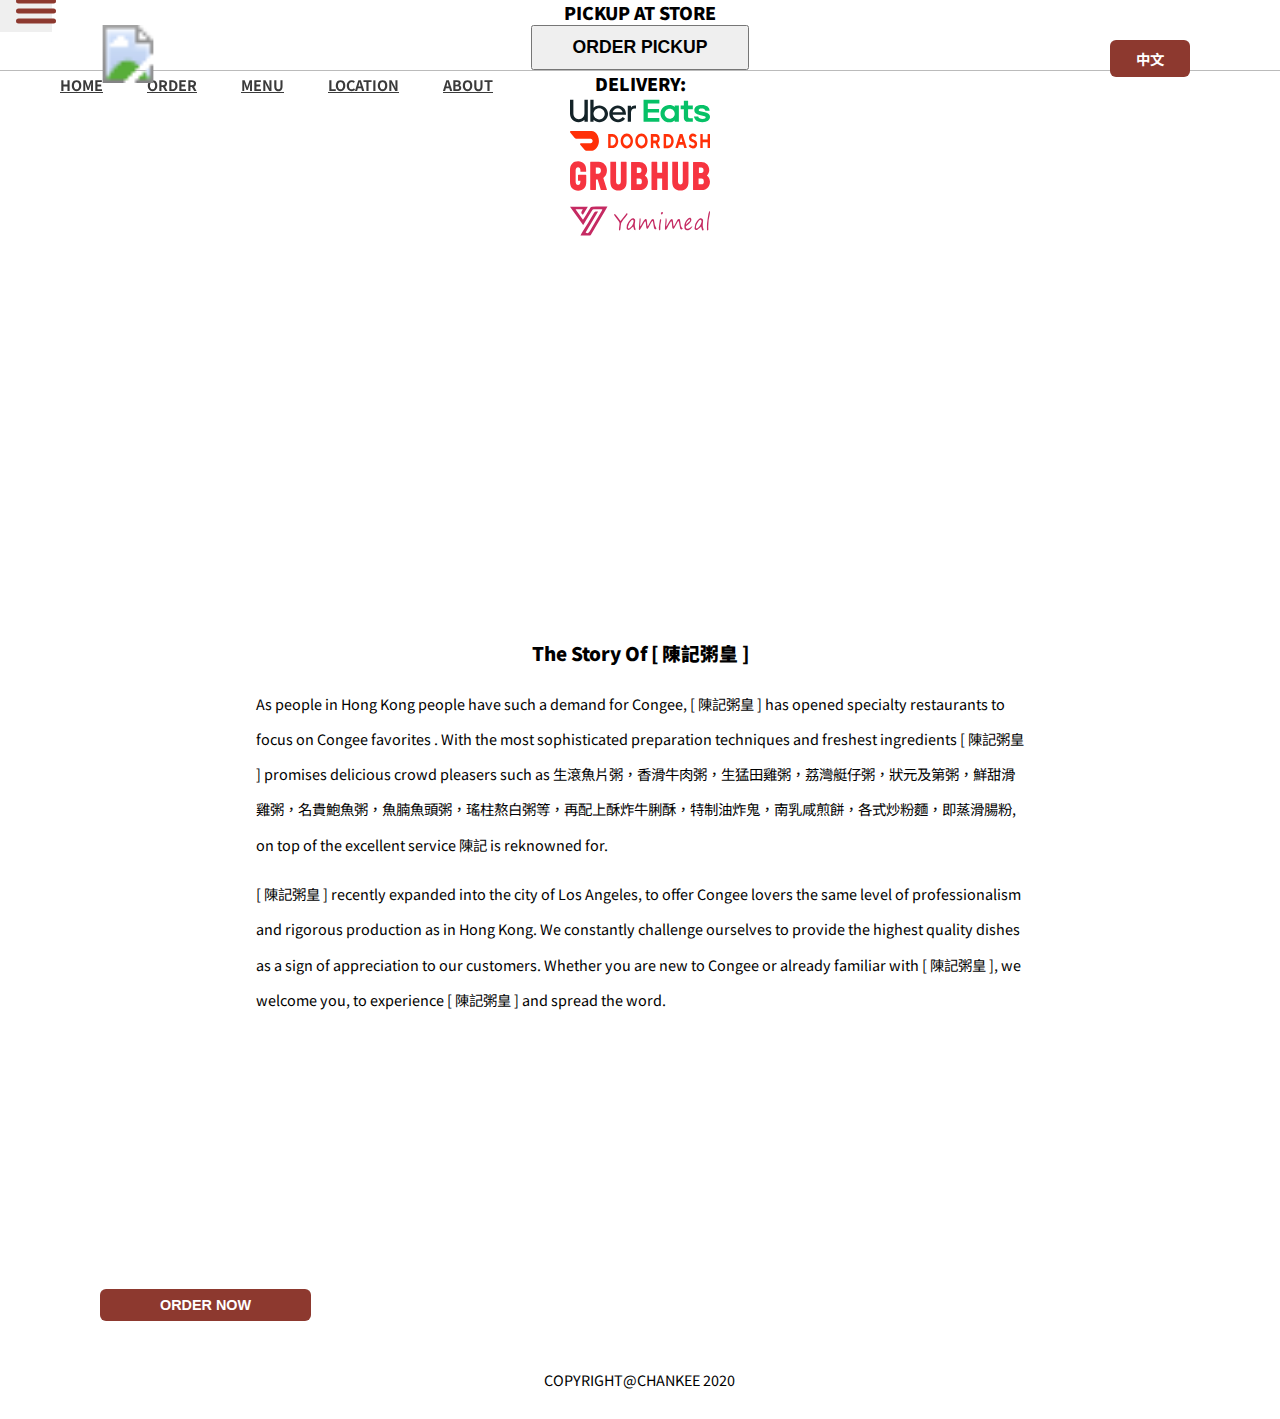
==== about.html @ a4eba8fa "added home link" ====
<!DOCTYPE html>
<html lang="en">

<head>
    <meta charset="UTF-8" />
    <meta name="viewport" content="width=device-width, initial-scale=1.0" />
    <title>Chan Kee</title>

    <link rel="stylesheet" href="https://stackpath.bootstrapcdn.com/bootstrap/4.5.0/css/bootstrap.min.css"
        integrity="sha384-9aIt2nRpC12Uk9gS9baDl411NQApFmC26EwAOH8WgZl5MYYxFfc+NcPb1dKGj7Sk" crossorigin="anonymous" />
    <link rel="stylesheet" href="https://use.fontawesome.com/releases/v5.13.0/css/all.css"
        integrity="sha384-Bfad6CLCknfcloXFOyFnlgtENryhrpZCe29RTifKEixXQZ38WheV+i/6YWSzkz3V" crossorigin="anonymous" />
    <link
        href="https://fonts.googleapis.com/css2?family=Hind+Madurai:wght@400;600;700&family=Noto+Sans+TC:wght@400;700;900&display=swap"
        rel="stylesheet" />
    <link rel="stylesheet" href="./css/index.css" />
</head>

<body>
    <div class="container">
        <!-- header -->
        <section class="header-container">
            <div class="header">
                <div class="background-image">
                    <nav
                        class="header-navbar navbar navbar-light navbar-expand-md justify-content-md-center justify-content-start">
                        <!-- Burger menu icon-->
                        <button class="navbar-toggler mt-5" type="button" data-toggle="collapse"
                            data-target="#navbarNav" aria-controls="navbarNav" aria-expanded="false"
                            aria-label="Toggle navigation">
                            <ul id="burger-menu" class="burger-menu">
                                <li class="burger-line burger-line-one"></li>
                                <li class="burger-line burger-line-two"></li>
                                <li class="burger-line burger-line-three"></li>
                            </ul>
                        </button>

                        <!-- Navbar links -->
                        <div class="collapse navbar-collapse justify-content-between align-items-center w-100"
                            id="navbarNav">
                            <ul class="navbar-nav mt-md-3 mt-5 mb-md-0 mb-5 mx-auto text-md-center text-left">
                                <li class="nav-item header-links">
                                    <a class="nav-link" href="index.html">home</a>
                                </li>
                                <li class="nav-item header-links">
                                    <a class="nav-link" href="#" data-toggle="modal"
                                        data-target="#exampleModal">order</a>
                                </li>
                                <li class="nav-item header-links">
                                    <a class="nav-link" href="menu.html">menu</a>
                                </li>
                                <li class="nav-item header-links">
                                    <a class="nav-link" href="location.html">location</a>
                                </li>
                                <li class="nav-item header-links">
                                    <a class="nav-link" href="#">about</a>
                                </li>
                            </ul>
                        </div>
                    </nav>

                    <!-- Chan Kee logo -->
                    <div class="header-logo">
                        <a href="index.html">
                            <svg width="56px" height="58px" href="#">
                                <image xlink:href="img/chan_kee_header_logo.svg" x="0" y="0" width="56px" height="58px">
                                </image>
                            </svg>
                        </a>
                    </div>

                    <!-- language button -->
                    <div class="lang-button">
                        <button>中文</button>
                    </div>
                </div>
            </div>
        </section>
        <!-- <-- header-container -->

        <!-- Modal -->
        <section class="body-section-container">
            <div class="modal fade modal-container" id="exampleModal" tabindex="-1" role="dialog"
                aria-labelledby="exampleModalLabel" aria-hidden="true">
                <div class="modal-dialog modal-dialog-centered" role="document">
                    <div class="modal-content">
                        <div class="modal-body modal-body-container">
                            <div class="container-fluid">
                                <div class="row">
                                    <p class="col mt-4 mb-3 font-style">PICKUP AT STORE</p>
                                </div>
                                <div class="row pb-5 border-line">
                                    <a href="https://the.ordering.app/" target="_blank">
                                        <button class="btn btn-danger btn-lg font-style">
                                            ORDER PICKUP
                                        </button>
                                    </a>
                                </div>
                                <div class="row mt-5">
                                    <p class="col font-style">DELIVERY:</p>
                                </div>
                                <div class="row">
                                    <div class="col-xs-12 col-md-6">
                                        <div class="col mt-5 mt-md-3">
                                            <a href="https://www.ubereats.com/" target="_blank">
                                                <svg width="140px" height="30px">
                                                    <image xlink:href="img/UBE_001_Logo.svg" x="0" y="0" width="140px"
                                                        height="30px"></image>
                                                </svg>
                                            </a>
                                        </div>
                                        <div class="col mt-5 mt-md-5">
                                            <a href="https://www.doordash.com/" target="_blank">
                                                <svg width="140px" height="20px">
                                                    <image xlink:href="img/DoorDash_Logo.svg" x="0" y="0" width="140px"
                                                        height="20px"></image>
                                                </svg>
                                            </a>
                                        </div>
                                    </div>
                                    <div class="col-xs-12 col-md-6">
                                        <div class="col mt-5 mt-md-3">
                                            <a href="https://www.grubhub.com/" target="_blank">
                                                <svg width="140px" height="40px">
                                                    <image xlink:href="img/grubhub-logo.svg" x="0" y="0" width="140px"
                                                        height="40px"></image>
                                                </svg>
                                            </a>
                                        </div>
                                        <div class="col mt-5 mt-md-4 mb-2">
                                            <a href="https://www.yamimeal.com/" target="_blank">
                                                <svg width="140px" height="40px">
                                                    <image xlink:href="img/yamimeal.svg" x="0" y="0" width="140px"
                                                        height="40px"></image>
                                                </svg>
                                            </a>
                                        </div>
                                    </div>
                                </div>
                            </div>
                        </div>
                    </div>
                </div>
            </div>
        </section>
        

        <!-- menu section -->
        <div class="about-container">
            <div class="about-contents">
                <div>
                    <h3>The Story Of [ 陳記粥皇 ]</h3>
                </div>
                <p>As people in Hong Kong people have such a demand for Congee, [ 陳記粥皇 ] has opened specialty restaurants to focus on Congee favorites . With the most sophisticated preparation techniques and freshest ingredients [ 陳記粥皇 ] promises delicious crowd pleasers such as 生滾魚片粥，香滑牛肉粥，生猛田雞粥，荔灣艇仔粥，狀元及第粥，鮮甜滑雞粥，名貴鮑魚粥，魚腩魚頭粥，瑤柱熬白粥等，再配上酥炸牛脷酥，特制油炸鬼，南乳咸煎餅，各式炒粉麵，即蒸滑腸粉, on top of the excellent service 陳記 is reknowned for.</p>
                <p>[ 陳記粥皇 ] recently expanded into the city of Los Angeles, to offer Congee lovers the same level of professionalism and rigorous production as in Hong Kong. We constantly challenge ourselves to provide the highest quality dishes as a sign of appreciation to our customers. Whether you are new to Congee or already familiar with [ 陳記粥皇 ], we welcome you, to experience [ 陳記粥皇 ] and spread the word.</p>
            </div>
        </div>


        <!-- Footer -->
        <div class="footer">
            <div class="footer-contents">
                <button data-toggle="modal" data-target="#exampleModal">
                    ORDER NOW
                </button>
            </div>
            <div class="footer-contents copyright">
                <p>COPYRIGHT@CHANKEE 2020</p>
            </div>
            <div class="footer-contents social-icons">
                <div>
                    <a href="#"><i class="fab fa-facebook-square"></i></a>
                    <a href="#"><i class="fab fa-instagram-square"></i></a>
                </div>
            </div>
        </div>

    </div>

    <script src="https://code.jquery.com/jquery-3.5.1.slim.min.js"
        integrity="sha384-DfXdz2htPH0lsSSs5nCTpuj/zy4C+OGpamoFVy38MVBnE+IbbVYUew+OrCXaRkfj"
        crossorigin="anonymous"></script>
    <script src="https://cdn.jsdelivr.net/npm/popper.js@1.16.0/dist/umd/popper.min.js"
        integrity="sha384-Q6E9RHvbIyZFJoft+2mJbHaEWldlvI9IOYy5n3zV9zzTtmI3UksdQRVvoxMfooAo"
        crossorigin="anonymous"></script>
    <script src="https://stackpath.bootstrapcdn.com/bootstrap/4.5.0/js/bootstrap.min.js"
        integrity="sha384-OgVRvuATP1z7JjHLkuOU7Xw704+h835Lr+6QL9UvYjZE3Ipu6Tp75j7Bh/kR0JKI"
        crossorigin="anonymous"></script>

    <script src="js/scripts.js"></script>
</body>

</html>
---- css/index.css ----
body {
  -webkit-box-sizing: border-box;
          box-sizing: border-box;
  margin: 0;
  padding: 0;
  background-image: url("../img/chinese-wallpa.png");
  background-repeat: repeat;
  font-family: 'Noto Sans TC', sans-serif;
}

body .container {
  height: 100vh;
  width: 100%;
  max-width: 1280px;
  margin: 0 auto;
  padding: 0;
}

body .container .header-container {
  position: fixed;
  width: 100%;
  z-index: 3;
}

body .container .header-container .header {
  position: relative;
  max-width: 1280px;
}

body .container .header-container .header .background-image {
  min-height: 110px;
  background: no-repeat url("../img/header-background.png");
  background-size: cover;
}

body .container .header-container .header .background-image .header-navbar {
  margin: 0;
  padding: 0;
}

body .container .header-container .header .background-image .header-navbar button {
  border: none;
  outline: none !important;
}

body .container .header-container .header .background-image .header-navbar .burger-menu:active {
  top: 3px;
}

body .container .header-container .header .background-image .header-navbar .burger-menu {
  height: 30px;
  width: 40px;
  position: relative;
  left: 10px;
  top: 0px;
  margin: 0;
  padding: 0;
  list-style: none;
  cursor: pointer;
  z-index: 4;
}

body .container .header-container .header .background-image .header-navbar .burger-menu .burger-line {
  position: absolute;
  height: 5px;
  width: 40px;
  background-color: #8D392F;
  -webkit-transition: ease-in-out 0.2s;
  transition: ease-in-out 0.2s;
  border-radius: 10px;
  -webkit-transform: translate(0, -50%);
          transform: translate(0, -50%);
}

body .container .header-container .header .background-image .header-navbar .burger-menu .burger-line-one {
  top: 0;
}

body .container .header-container .header .background-image .header-navbar .burger-menu .burger-line-two {
  top: 10px;
  opacity: 1;
}

body .container .header-container .header .background-image .header-navbar .burger-menu .burger-line-three {
  top: 20px;
}

body .container .header-container .header .background-image .header-navbar .burger-menu-open .burger-line-one {
  -webkit-animation: buger-top 0.3s  0.2s  forwards;
          animation: buger-top 0.3s  0.2s  forwards;
}

body .container .header-container .header .background-image .header-navbar .burger-menu-open .burger-line-two {
  opacity: 0;
}

body .container .header-container .header .background-image .header-navbar .burger-menu-open .burger-line-three {
  -webkit-animation: buger-bottom 0.3s  0.2s  forwards;
          animation: buger-bottom 0.3s  0.2s  forwards;
}

@-webkit-keyframes buger-top {
  0% {
    top: 0px;
  }
  50% {
    top: 10px;
    -webkit-transform: rotate(0deg);
            transform: rotate(0deg);
  }
  100% {
    top: 10px;
    -webkit-transform: rotate(45deg);
            transform: rotate(45deg);
  }
}

@keyframes buger-top {
  0% {
    top: 0px;
  }
  50% {
    top: 10px;
    -webkit-transform: rotate(0deg);
            transform: rotate(0deg);
  }
  100% {
    top: 10px;
    -webkit-transform: rotate(45deg);
            transform: rotate(45deg);
  }
}

@-webkit-keyframes buger-bottom {
  0% {
    top: 20px;
  }
  50% {
    top: 10px;
    -webkit-transform: rotate(0deg);
            transform: rotate(0deg);
  }
  100% {
    top: 10px;
    -webkit-transform: rotate(-45deg);
            transform: rotate(-45deg);
  }
}

@keyframes buger-bottom {
  0% {
    top: 20px;
  }
  50% {
    top: 10px;
    -webkit-transform: rotate(0deg);
            transform: rotate(0deg);
  }
  100% {
    top: 10px;
    -webkit-transform: rotate(-45deg);
            transform: rotate(-45deg);
  }
}

body .container .header-container .header .background-image .header-navbar .header-links {
  display: inline-block;
  margin: 20px 20px;
}

body .container .header-container .header .background-image .header-navbar .header-links a {
  padding: 10px 0 5px;
  font-size: 0.9rem;
  font-weight: bold;
  max-width: 90px;
  text-transform: uppercase;
  color: #3a3a3a;
  position: relative;
}

body .container .header-container .header .background-image .header-navbar .header-links a:hover {
  color: #8D392F;
}

body .container .header-container .header .background-image .header-navbar .header-links a:after {
  content: '';
  width: 0%;
  -webkit-transition: all 0.2s ease;
  transition: all 0.2s ease;
  left: 50%;
}

body .container .header-container .header .background-image .header-navbar .header-links a:before {
  content: '';
  width: 0%;
  -webkit-transition: all 0.2s ease;
  transition: all 0.2s ease;
  left: 50%;
}

body .container .header-container .header .background-image .header-navbar .header-links a:hover:after {
  left: 50%;
  content: '';
  position: absolute;
  bottom: 0px;
  background: #8D392F;
  height: 2px;
  width: 50%;
}

body .container .header-container .header .background-image .header-navbar .header-links a:hover:before {
  left: 0px;
  content: '';
  position: absolute;
  bottom: 0px;
  background: #8D392F;
  height: 2px;
  width: 50%;
}

body .container .header-container .header .background-image .header-logo {
  position: absolute;
  margin-left: 100px;
  top: 25px;
}

body .container .header-container .header .background-image .lang-button {
  position: absolute;
  top: 40px;
  right: 90px;
  cursor: pointer;
}

body .container .header-container .header .background-image .lang-button p {
  margin-top: 5px;
  font-weight: bold;
  color: #3a3a3a;
}

body .container .header-container .header .background-image .lang-button button {
  margin: 0;
  min-width: 80px;
  padding: 8px 0;
  text-decoration: none;
  outline: none;
  border-radius: 6px;
  border: none;
  background-color: #8D392F;
  color: #fff;
  font-size: 0.9rem;
  font-weight: bold;
  font-family: 'Noto Sans TC', sans-serif;
}

body .container .header-container .header .background-image .lang-button button:hover {
  background-color: #65261E;
}

@media screen and (max-width: 890px) {
  body .container .header-container .header .background-image .header-navbar .header-links {
    margin: 20px 15px;
  }
}

@media screen and (max-width: 767px) {
  body .container .header-container .header .background-image .header-navbar .header-links a {
    font-size: 1.2rem;
  }
  body .container .header-container .header .background-image .header-logo {
    margin: 0;
    left: 50%;
    -webkit-transform: translate(-50%, 0);
            transform: translate(-50%, 0);
  }
  body .container .header-container .header .background-image .lang-button {
    right: 15px;
  }
}

body .container .modal-content {
  background-color: rgba(255, 255, 255, 0.9);
  border-radius: 10px;
}

body .container .modal-content .modal-body-container {
  text-align: center;
  min-height: 400px;
}

body .container .modal-content .modal-body-container .container-fluid .border-line {
  border-bottom: 1px solid #bbb;
}

body .container .modal-content .modal-body-container .container-fluid div .font-style {
  text-transform: uppercase;
  font-weight: 900;
  font-size: 1.1rem;
}

body .container .modal-content .modal-body-container .container-fluid div p {
  margin: 0;
}

body .container .modal-content .modal-body-container .container-fluid div a {
  position: relative;
  margin: 0 auto;
}

body .container .modal-content .modal-body-container .container-fluid div a button {
  padding: 10px 40px;
}

body .container .body-section-container {
  position: relative;
}

body .container .body-section-container .body-main-container {
  position: relative;
  height: 100vh;
  max-width: 1280px;
}

body .container .body-section-container .body-main-container .body-main {
  position: fixed;
  background: no-repeat url("../img/home-body-background.png") fixed;
  background-size: cover;
  height: 100vh;
  width: 100%;
  max-width: 1280px;
  margin: 0 auto;
  z-index: 0;
}

body .container .body-section-container .body-main-container .body-main .red-screen {
  position: absolute;
  height: 100%;
  width: 100%;
  background-color: rgba(120, 13, 13, 0.75);
}

body .container .body-section-container .body-main-container .body-main .body-slogan-container {
  position: relative;
  width: 100%;
  max-width: 1280px;
  margin: 200px 0 10px;
  display: -webkit-box;
  display: -ms-flexbox;
  display: flex;
  -webkit-box-align: center;
      -ms-flex-align: center;
          align-items: center;
  text-align: center;
}

body .container .body-section-container .body-main-container .body-main .body-slogan-container div {
  padding: 0;
}

body .container .body-section-container .body-main-container .body-main .body-slogan-container .slogon image {
  display: block;
}

body .container .body-section-container .body-main-container .body-main .body-slogan-container .slogon-background {
  position: absolute;
  display: none;
}

@media screen and (max-width: 580px) {
  body .container .body-section-container .body-main-container .body-main .body-slogan-container .slogon image {
    display: none;
  }
  body .container .body-section-container .body-main-container .body-main .body-slogan-container .slogon-background {
    display: block;
  }
  body .container .body-section-container .body-main-container .body-main .body-slogan-container .slogon-background-left {
    left: 12px;
  }
  body .container .body-section-container .body-main-container .body-main .body-slogan-container .slogon-background-right {
    right: 12px;
  }
}

body .container .body-section-container .body-main-container .body-main .order-button {
  width: 100%;
  margin: 0;
  display: -webkit-box;
  display: -ms-flexbox;
  display: flex;
  -webkit-box-pack: center;
      -ms-flex-pack: center;
          justify-content: center;
}

body .container .body-section-container .body-main-container .body-main .order-button button {
  position: relative;
  display: block;
  min-width: 200px;
  height: 60px;
  font-size: 1.5em;
  font-weight: bold;
  text-transform: uppercase;
  text-align: center;
  color: #333;
  border: none;
  border-radius: 10px;
  background-color: #ffc609;
  cursor: pointer;
  -webkit-box-shadow: 0 0 0 0 rgba(255, 198, 9, 0.5);
          box-shadow: 0 0 0 0 rgba(255, 198, 9, 0.5);
  -webkit-animation: pulse 1.5s infinite;
          animation: pulse 1.5s infinite;
}

body .container .body-section-container .body-main-container .body-main .order-button button:focus {
  outline: none;
}

body .container .body-section-container .body-main-container .body-main .order-button button:hover {
  -webkit-animation: none;
          animation: none;
}

@-webkit-keyframes pulse {
  0% {
    -webkit-transform: scale(0.95);
            transform: scale(0.95);
  }
  70% {
    -webkit-transform: scale(1);
            transform: scale(1);
    -webkit-box-shadow: 0 0 0 25px rgba(255, 198, 9, 0);
            box-shadow: 0 0 0 25px rgba(255, 198, 9, 0);
  }
  100% {
    -webkit-transform: scale(0.95);
            transform: scale(0.95);
    -webkit-box-shadow: 0 0 0 0 rgba(255, 198, 9, 0);
            box-shadow: 0 0 0 0 rgba(255, 198, 9, 0);
  }
}

@keyframes pulse {
  0% {
    -webkit-transform: scale(0.95);
            transform: scale(0.95);
  }
  70% {
    -webkit-transform: scale(1);
            transform: scale(1);
    -webkit-box-shadow: 0 0 0 25px rgba(255, 198, 9, 0);
            box-shadow: 0 0 0 25px rgba(255, 198, 9, 0);
  }
  100% {
    -webkit-transform: scale(0.95);
            transform: scale(0.95);
    -webkit-box-shadow: 0 0 0 0 rgba(255, 198, 9, 0);
            box-shadow: 0 0 0 0 rgba(255, 198, 9, 0);
  }
}

body .container .body-section-container .body-main-container .body-main .body-congee-container {
  position: absolute;
  bottom: 0;
  height: 100%;
  width: 100%;
  pointer-events: none;
}

body .container .body-section-container .body-main-container .body-main .body-congee-container .body-congee {
  position: relative;
  background: no-repeat url("../img/congee.png") center bottom;
  background-size: auto;
  height: 100%;
  width: 100%;
}

body .container .body-section-container .intro-section-container:nth-child(odd) {
  -ms-grid-rows: 1fr;
      grid-template-rows: 1fr;
  -ms-grid-columns: 3fr 2fr;
      grid-template-columns: 3fr 2fr;
}

body .container .body-section-container .intro-section-container:nth-child(odd) .intro-text {
  margin: 0;
  padding: 0;
  background: no-repeat url("../img/home-body-background.png");
  background-size: cover;
  -webkit-box-ordinal-group: 2;
      -ms-flex-order: 1;
          order: 1;
}

body .container .body-section-container .intro-section-container:nth-child(odd) .section-image-container {
  -webkit-box-ordinal-group: 3;
      -ms-flex-order: 2;
          order: 2;
}

body .container .body-section-container .intro-section-container:nth-child(even) {
  -ms-grid-rows: 1fr;
      grid-template-rows: 1fr;
  -ms-grid-columns: 2fr 3fr;
      grid-template-columns: 2fr 3fr;
}

body .container .body-section-container .intro-section-container:nth-child(even) .intro-text {
  margin: 0;
  padding: 0;
  background-color: #8A372C;
  -webkit-box-ordinal-group: 3;
      -ms-flex-order: 2;
          order: 2;
}

body .container .body-section-container .intro-section-container:nth-child(even) .intro-text .text {
  color: #fff;
}

body .container .body-section-container .intro-section-container:nth-child(even) .section-image-container {
  -webkit-box-ordinal-group: 2;
      -ms-flex-order: 1;
          order: 1;
}

@media screen and (max-width: 992px) {
  body .container .body-section-container .intro-section-container:nth-child(odd) {
    -ms-grid-columns: 1fr;
        grid-template-columns: 1fr;
    -ms-grid-rows: 3fr 1fr;
        grid-template-rows: 3fr 1fr;
  }
  body .container .body-section-container .intro-section-container:nth-child(odd) .intro-text {
    -webkit-box-ordinal-group: 2;
        -ms-flex-order: 1;
            order: 1;
  }
  body .container .body-section-container .intro-section-container:nth-child(odd) .section-image-container {
    height: 350px;
    -webkit-box-ordinal-group: 3;
        -ms-flex-order: 2;
            order: 2;
  }
  body .container .body-section-container .intro-section-container:nth-child(even) {
    -ms-grid-columns: 1fr;
        grid-template-columns: 1fr;
    -ms-grid-rows: 3fr 1fr;
        grid-template-rows: 3fr 1fr;
  }
  body .container .body-section-container .intro-section-container:nth-child(even) .intro-text {
    -webkit-box-ordinal-group: 2;
        -ms-flex-order: 1;
            order: 1;
  }
  body .container .body-section-container .intro-section-container:nth-child(even) .section-image-container {
    height: 350px;
    -webkit-box-ordinal-group: 3;
        -ms-flex-order: 2;
            order: 2;
  }
}

body .container .body-section-container .intro-section-container {
  margin: 0;
  padding: 0;
  background-color: #fff;
  display: -ms-grid;
  display: grid;
  z-index: 2;
}

body .container .body-section-container .intro-section-container .intro-text {
  margin: 0;
  padding: 0;
  height: 100%;
  min-height: 950px;
  width: 100%;
  display: -webkit-box;
  display: -ms-flexbox;
  display: flex;
  -webkit-box-orient: vertical;
  -webkit-box-direction: normal;
      -ms-flex-direction: column;
          flex-direction: column;
  -webkit-box-pack: center;
      -ms-flex-pack: center;
          justify-content: center;
  z-index: 2;
}

body .container .body-section-container .intro-section-container .intro-text .intro {
  position: relative;
  margin: 0 auto;
  width: 70%;
}

body .container .body-section-container .intro-section-container .intro-text .intro h3 {
  font-family: 'Noto Sans TC', sans-serif;
  font-weight: 700;
}

body .container .body-section-container .intro-section-container .intro-text .intro .text {
  font-family: 'Noto Sans TC', sans-serif;
  font-weight: 400;
  line-height: 2.2rem;
  margin: 20px 0 40px;
}

body .container .body-section-container .intro-section-container .intro-text .intro .text span {
  font-weight: bold;
}

@media screen and (max-width: 450px) {
  body .container .body-section-container .intro-section-container .intro-text .intro .text {
    font-size: 0.9rem;
    line-height: 2rem;
  }
}

@media screen and (max-width: 992px) {
  body .container .body-section-container .intro-section-container .intro-text .intro-text {
    min-height: 700px;
  }
}

body .container .body-section-container .intro-section-container .section-image-container {
  margin: 0;
  padding: 0;
  height: 100%;
  width: 100%;
  z-index: 2;
}

body .container .body-section-container .intro-section-container .section-image-container div {
  height: 100%;
  min-height: 950px;
}

body .container .body-section-container .intro-section-container .section-image-container .second-section-image {
  background: no-repeat url("../img/home_2.jpg") 100% 100% fixed;
  background-size: fill;
}

body .container .body-section-container .intro-section-container .section-image-container .third-section-image {
  background: no-repeat url("../img/home_5.jpg") 0% 100% fixed;
  background-size: fill;
}

body .container .body-section-container .intro-section-container .section-image-container .fourth-section-image {
  background: no-repeat url("../img/home_4.jpg") 100% 100% fixed;
  background-size: fill;
}

body .container .body-section-container .intro-section-container .section-image-container .fifth-section-image {
  background: no-repeat url("../img/home_6.jpg") 0% 100% fixed;
  background-size: fill;
}

@media screen and (max-width: 992px) {
  body .container .body-section-container .intro-section-container .section-image-container div {
    min-height: 450px;
  }
  body .container .body-section-container .intro-section-container .section-image-container .second-section-image {
    background: no-repeat url("../img/home_2.jpg") center 20%;
    background-size: cover;
  }
  body .container .body-section-container .intro-section-container .section-image-container .third-section-image {
    background: no-repeat url("../img/home_5.jpg") center 20%;
    background-size: cover;
  }
  body .container .body-section-container .intro-section-container .section-image-container .fourth-section-image {
    background: no-repeat url("../img/home_4.jpg") center 20%;
    background-size: cover;
  }
  body .container .body-section-container .intro-section-container .section-image-container .fifth-section-image {
    min-height: 350px;
    background: no-repeat url("../img/home_6.jpg") center;
    background-size: cover;
  }
}

body .container .menu-container {
  margin: 0;
  padding: 0;
  background-color: #fff;
  display: -ms-grid;
  display: grid;
  -ms-grid-columns: 1fr 1fr;
      grid-template-columns: 1fr 1fr;
  -ms-grid-rows: 1fr;
      grid-template-rows: 1fr;
  z-index: 1;
}

body .container .menu-container .menu-text {
  margin: 0;
  padding: 0;
  height: 100%;
  height: 950px;
  width: 100%;
  display: -webkit-box;
  display: -ms-flexbox;
  display: flex;
  -webkit-box-orient: vertical;
  -webkit-box-direction: normal;
      -ms-flex-direction: column;
          flex-direction: column;
  -webkit-box-pack: center;
      -ms-flex-pack: center;
          justify-content: center;
  -webkit-box-align: center;
      -ms-flex-align: center;
          align-items: center;
}

body .container .menu-container .menu-text .top-spacer {
  top: 50px;
}

body .container .menu-container .menu-text .menu {
  position: relative;
  width: 70%;
  line-height: 2rem;
}

body .container .menu-container .menu-text .menu li {
  padding: 3px 0;
}

body .container .menu-container .menu-text .dinner-Combo-menu li {
  padding: 0;
}

@media screen and (max-width: 1200px) {
  body .container .menu-container .menu-text .menu {
    font-size: 0.9rem;
    line-height: 1.8rem;
  }
}

body .container .menu-container .menu-image-container {
  margin: 0;
  padding: 0;
  max-width: 640px;
}

body .container .menu-container .menu-image-container div {
  height: 100%;
  width: 100%;
}

body .container .menu-container .menu-image-container .first-menu-image {
  position: relative;
  right: 0;
  background: no-repeat url("../img/menu_2_sq.jpg") 100% 100% fixed;
  background-size: con;
}

body .container .menu-container .menu-image-container .second-menu-image {
  background: no-repeat url("../img/menu_1_sq.jpg") 0% 100% fixed;
  background-size: fill;
}

body .container .menu-container .menu-image-container .third-menu-image {
  background: no-repeat url("../img/menu_3_sq.jpg") 100% 100% fixed;
  background-size: fill;
}

body .container .menu-container .menu-image-container .fourth-menu-image {
  background: no-repeat url("../img/menu_5_sq.jpg") 0% 100% fixed;
  background-size: fill;
}

body .container .menu-container .menu-image-container .fifth-menu-image {
  background: no-repeat url("../img/menu_4_sq.jpg") 100% 100% fixed;
  background-size: fill;
}

body .container .menu-container .menu-text-one {
  -webkit-box-ordinal-group: 2;
      -ms-flex-order: 1;
          order: 1;
}

body .container .menu-container .menu-image-one {
  -webkit-box-ordinal-group: 3;
      -ms-flex-order: 2;
          order: 2;
}

@media screen and (max-width: 992px) {
  body .container .first-menu-container {
    padding-top: 100px;
  }
  body .container .menu-container {
    text-align: center;
    -ms-grid-columns: 1fr;
        grid-template-columns: 1fr;
    -ms-grid-rows: 1fr 3fr;
        grid-template-rows: 1fr 3fr;
  }
  body .container .menu-container .menu-text {
    height: 650px;
  }
  body .container .menu-container .menu-text .menu {
    width: 90%;
  }
  body .container .menu-container .menu-text .menu ul {
    margin: 0;
    padding: 0;
  }
  body .container .menu-container .menu-text .menu ul li {
    list-style: none;
  }
  body .container .menu-container .long-list-spacer {
    height: 950px;
  }
  body .container .menu-container .menu-image-container {
    max-height: 400px;
    min-width: 100%;
  }
  body .container .menu-container .menu-image-container .first-menu-image {
    background: no-repeat url("../img/menu_2_sq.jpg") 100% 20%;
    background-size: cover;
  }
  body .container .menu-container .menu-image-container .second-menu-image {
    background: no-repeat url("../img/menu_1_sq.jpg") 100% 20%;
    background-size: cover;
  }
  body .container .menu-container .menu-image-container .third-menu-image {
    background: no-repeat url("../img/menu_3_sq.jpg") 100% 20%;
    background-size: cover;
  }
  body .container .menu-container .menu-image-container .fourth-menu-image {
    background: no-repeat url("../img/menu_5_sq.jpg") 100% 20%;
    background-size: cover;
  }
  body .container .menu-container .menu-image-container .fifth-menu-image {
    background: no-repeat url("../img/menu_4_sq.jpg") 100% 20%;
    background-size: cover;
  }
  body .container .menu-container .menu-text-one {
    -webkit-box-ordinal-group: 3;
        -ms-flex-order: 2;
            order: 2;
  }
  body .container .menu-container .menu-text-one .top-spacer {
    top: 0px;
  }
  body .container .menu-container .menu-image-one {
    -webkit-box-ordinal-group: 2;
        -ms-flex-order: 1;
            order: 1;
  }
}

body .container .location-container {
  margin: 0;
  padding: 0;
  min-height: 850px;
  z-index: 1;
  background-color: #fff;
}

body .container .location-container .center-items {
  min-height: 500px;
  width: 80%;
  position: relative;
  top: 180px;
  margin: auto;
  display: -ms-grid;
  display: grid;
  -ms-grid-columns: 1fr 1fr;
      grid-template-columns: 1fr 1fr;
  -ms-grid-rows: 1fr;
      grid-template-rows: 1fr;
  border: 1px solid #ddd;
  border-radius: 15px;
}

body .container .location-container .center-items .address-container {
  margin: 0;
  padding: 0;
  width: 100%;
  display: -webkit-box;
  display: -ms-flexbox;
  display: flex;
  -webkit-box-orient: vertical;
  -webkit-box-direction: normal;
      -ms-flex-direction: column;
          flex-direction: column;
  -webkit-box-pack: center;
      -ms-flex-pack: center;
          justify-content: center;
  -webkit-box-align: center;
      -ms-flex-align: center;
          align-items: center;
}

body .container .location-container .center-items .address-container h3 {
  font-weight: 700;
  margin-bottom: 20px;
}

body .container .location-container .center-items .address-container .store-info {
  display: -webkit-box;
  display: -ms-flexbox;
  display: flex;
}

body .container .location-container .center-items .address-container .store-info span {
  font-size: 0.8rem;
  margin: 3px 10px 0 0;
}

body .container .location-container .center-items .address-container .store-info p {
  line-height: 1.8rem;
}

body .container .location-container .center-items .map-container {
  margin: 0;
  padding: 0;
  width: 100%;
  display: -webkit-box;
  display: -ms-flexbox;
  display: flex;
  -webkit-box-orient: vertical;
  -webkit-box-direction: normal;
      -ms-flex-direction: column;
          flex-direction: column;
  -webkit-box-pack: center;
      -ms-flex-pack: center;
          justify-content: center;
  -webkit-box-align: center;
      -ms-flex-align: center;
          align-items: center;
  margin: 20px 0;
}

body .container .location-container .center-items .map-container div {
  height: 400px;
  width: 375px;
}

@media screen and (max-width: 1040px) {
  body .container .location-container .center-items {
    -ms-grid-columns: 1fr;
        grid-template-columns: 1fr;
    -ms-grid-rows: 1fr 2fr;
        grid-template-rows: 1fr 2fr;
  }
}

@media screen and (max-width: 560px) {
  body .container .location-container .center-items {
    width: 100%;
    border: none;
  }
}

body .container .about-container {
  margin: 0;
  padding: 0;
  min-height: 850px;
  z-index: 1;
  background-color: #fff;
}

body .container .about-container .about-contents {
  width: 60%;
  position: relative;
  margin: 0 auto;
  top: 220px;
}

body .container .about-container .about-contents div {
  text-align: center;
  margin-bottom: 20px;
}

body .container .about-container .about-contents div h3 {
  font-weight: 900;
}

body .container .about-container .about-contents p {
  font-size: 0.9rem;
  font-weight: 400;
  line-height: 2.2rem;
}

@media screen and (max-width: 992px) {
  body .container .about-container .about-contents {
    width: 80%;
  }
  body .container .about-container .about-contents p {
    line-height: 2rem;
  }
}

@media screen and (max-width: 600px) {
  body .container .about-container .about-contents {
    width: 85%;
    top: 170px;
  }
  body .container .about-container .about-contents div h3 {
    font-size: 1.5rem;
  }
  body .container .about-container .about-contents p {
    font-size: 0.8rem;
    line-height: 1.8rem;
  }
}

body .container .footer {
  position: relative;
  bottom: 0;
  margin: 0;
  padding: 0;
  min-height: 150px;
  max-width: 1280px;
  background: no-repeat url("../img/footer-background.png");
  background-size: cover;
  display: -ms-grid;
  display: grid;
  -ms-grid-columns: 1fr 1fr 1fr;
      grid-template-columns: 1fr 1fr 1fr;
  -ms-grid-rows: 1fr;
      grid-template-rows: 1fr;
}

body .container .footer .footer-contents {
  -webkit-box-ordinal-group: 2;
      -ms-flex-order: 1;
          order: 1;
  width: 100%;
  margin: 0;
  padding: 0;
}

body .container .footer .footer-contents button {
  margin: 20px 0 0 100px;
  padding: 8px 60px;
  text-decoration: none;
  outline: none;
  border-radius: 6px;
  border: none;
  background-color: #8D392F;
  color: #fff;
  font-size: 0.9rem;
  font-weight: bold;
}

body .container .footer .footer-contents button:hover {
  background-color: #65261E;
}

body .container .footer .footer-contents p {
  margin-top: 100px;
  font-size: 0.9rem;
}

body .container .footer .footer-contents a {
  font-size: 1.5rem;
  list-style: none;
  margin: 0 10px;
  color: #3a3a3a;
}

body .container .footer .footer-contents a:hover {
  color: #6e6e6e;
}

body .container .footer .copyright {
  -webkit-box-ordinal-group: 3;
      -ms-flex-order: 2;
          order: 2;
  text-align: center;
}

body .container .footer .social-icons {
  -webkit-box-ordinal-group: 4;
      -ms-flex-order: 3;
          order: 3;
  margin: 20px 0;
}

body .container .footer .social-icons div {
  display: -webkit-box;
  display: -ms-flexbox;
  display: flex;
  -webkit-box-pack: end;
      -ms-flex-pack: end;
          justify-content: flex-end;
  margin-right: 100px;
}

@media screen and (max-width: 768px) {
  body .container .footer {
    -ms-grid-columns: 1fr;
        grid-template-columns: 1fr;
    -ms-grid-rows: 1fr 1fr 1fr;
        grid-template-rows: 1fr 1fr 1fr;
  }
  body .container .footer .footer-contents {
    -webkit-box-ordinal-group: 2;
        -ms-flex-order: 1;
            order: 1;
    text-align: center;
  }
  body .container .footer .footer-contents p {
    margin-top: 30px;
  }
  body .container .footer .footer-contents button {
    margin: 20px 0;
  }
  body .container .footer .copyright {
    -webkit-box-ordinal-group: 4;
        -ms-flex-order: 3;
            order: 3;
  }
  body .container .footer .social-icons {
    -webkit-box-ordinal-group: 3;
        -ms-flex-order: 2;
            order: 2;
    width: 80px;
    position: relative;
    margin: 20px auto;
  }
  body .container .footer .social-icons div {
    margin-right: 0;
  }
}
/*# sourceMappingURL=index.css.map */
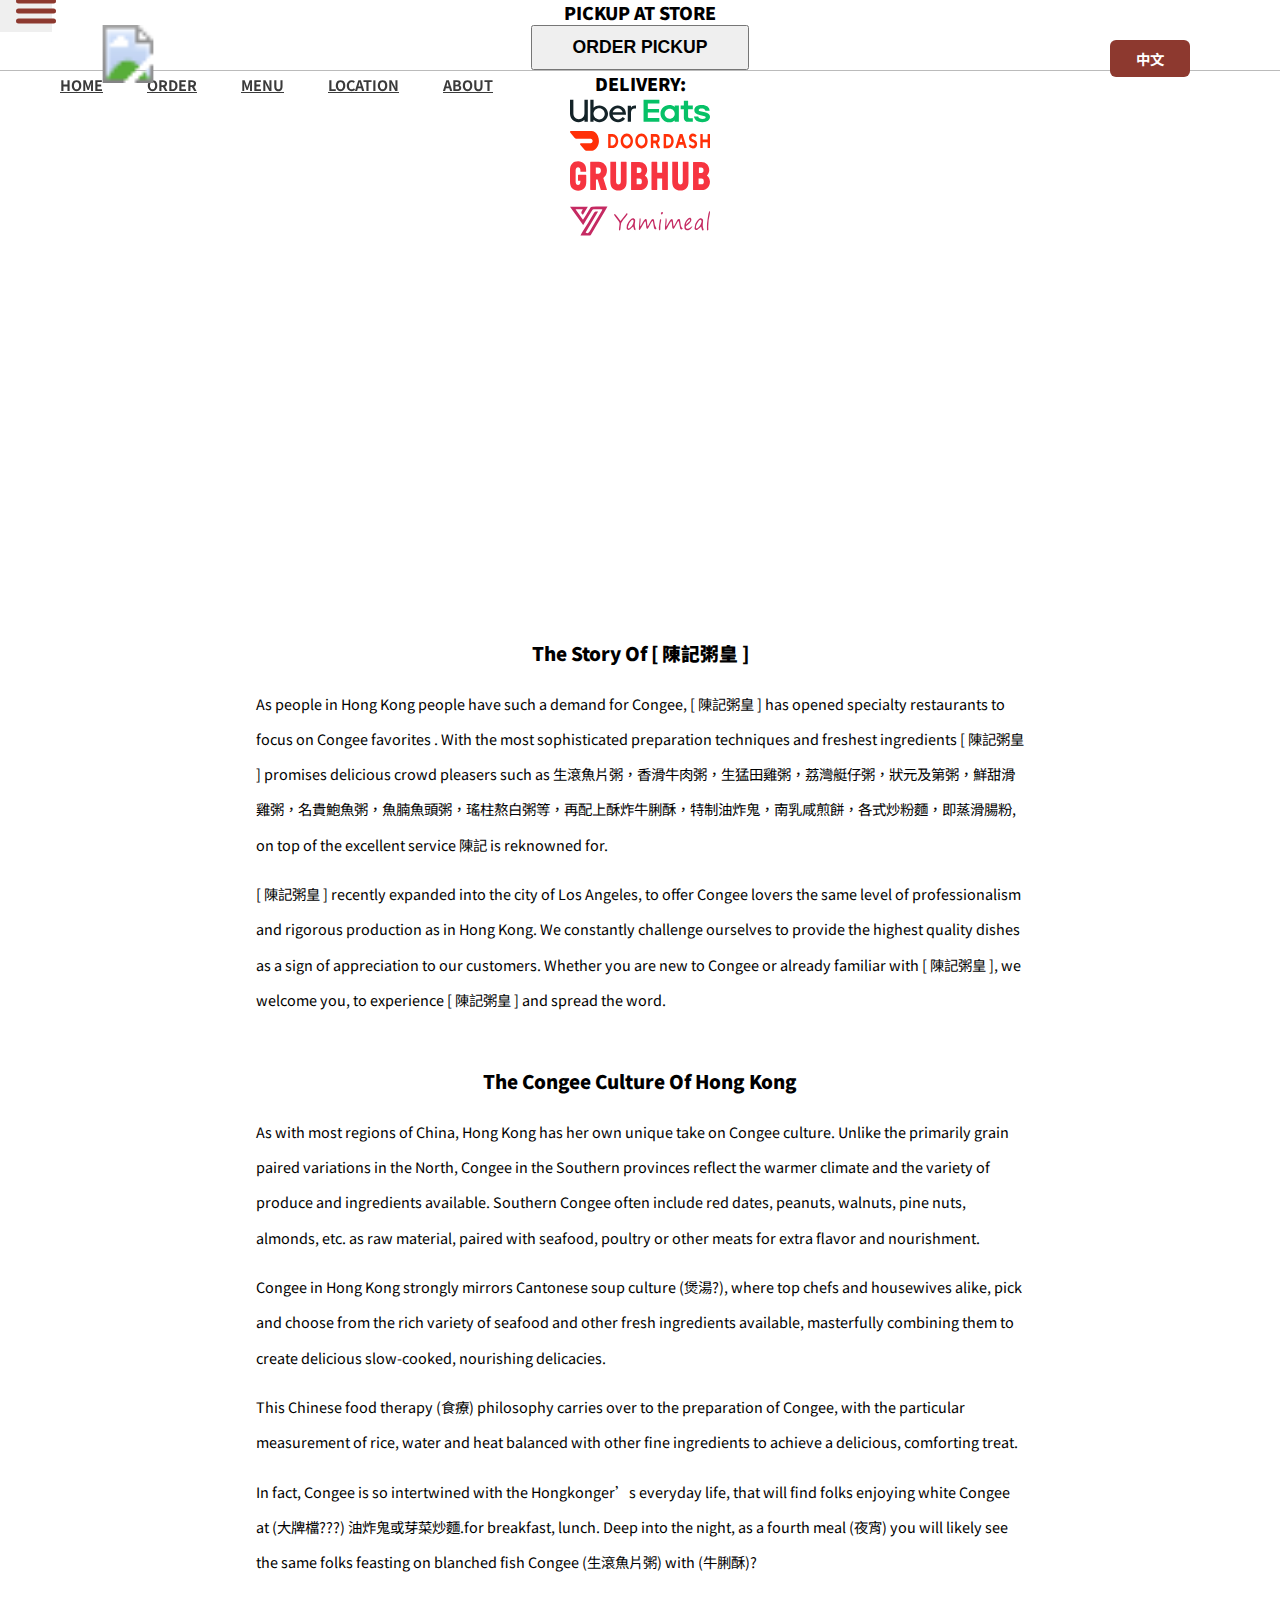
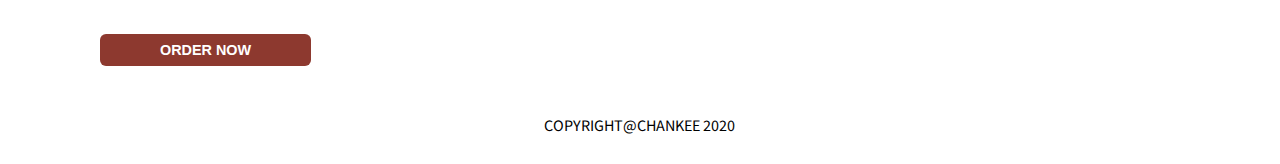
==== commit 9d8e083e: "updated menu" ====
--- a/about.html
+++ b/about.html
@@ -14,6 +14,7 @@
         href="https://fonts.googleapis.com/css2?family=Hind+Madurai:wght@400;600;700&family=Noto+Sans+TC:wght@400;700;900&display=swap"
         rel="stylesheet" />
     <link rel="stylesheet" href="./css/index.css" />
+    <link rel="stylesheet" href="./css/about.css" />
 </head>
 
 <body>
@@ -86,6 +87,11 @@
                     <div class="modal-content">
                         <div class="modal-body modal-body-container">
                             <div class="container-fluid">
+                                <div class="close-button">
+                                    <a type="button" data-dismiss="modal">
+                                        <i class="fas fa-times fa-2x"></i>
+                                    </a>
+                                </div>
                                 <div class="row">
                                     <p class="col mt-4 mb-3 font-style">PICKUP AT STORE</p>
                                 </div>
@@ -102,7 +108,7 @@
                                 <div class="row">
                                     <div class="col-xs-12 col-md-6">
                                         <div class="col mt-5 mt-md-3">
-                                            <a href="https://www.ubereats.com/" target="_blank">
+                                            <a href="https://www.ubereats.com/los-angeles/food-delivery/chan-kee/hUMkrA1iTxibxwVP0cGoKA" target="_blank">
                                                 <svg width="140px" height="30px">
                                                     <image xlink:href="img/UBE_001_Logo.svg" x="0" y="0" width="140px"
                                                         height="30px"></image>
@@ -110,7 +116,7 @@
                                             </a>
                                         </div>
                                         <div class="col mt-5 mt-md-5">
-                                            <a href="https://www.doordash.com/" target="_blank">
+                                            <a href="https://www.doordash.com/store/chan-kee-diamond-bar-1007950/en-CA" target="_blank">
                                                 <svg width="140px" height="20px">
                                                     <image xlink:href="img/DoorDash_Logo.svg" x="0" y="0" width="140px"
                                                         height="20px"></image>
@@ -120,7 +126,7 @@
                                     </div>
                                     <div class="col-xs-12 col-md-6">
                                         <div class="col mt-5 mt-md-3">
-                                            <a href="https://www.grubhub.com/" target="_blank">
+                                            <a href="https://www.grubhub.com/restaurant/chan-kee-20627-golden-springs-drive-diamond-bar/2147921?gclid=Cj0KCQjw0YD4BRD2ARIsAHwmKVk9v3r03hZCZS7zrqV8aFp2FwCSXEoGuGtwIG1pmm2rSOCpevFc8zAaAtAgEALw_wcB&gclsrc=aw.ds" target="_blank">
                                                 <svg width="140px" height="40px">
                                                     <image xlink:href="img/grubhub-logo.svg" x="0" y="0" width="140px"
                                                         height="40px"></image>
@@ -153,6 +159,14 @@
                 </div>
                 <p>As people in Hong Kong people have such a demand for Congee, [ 陳記粥皇 ] has opened specialty restaurants to focus on Congee favorites . With the most sophisticated preparation techniques and freshest ingredients [ 陳記粥皇 ] promises delicious crowd pleasers such as 生滾魚片粥，香滑牛肉粥，生猛田雞粥，荔灣艇仔粥，狀元及第粥，鮮甜滑雞粥，名貴鮑魚粥，魚腩魚頭粥，瑤柱熬白粥等，再配上酥炸牛脷酥，特制油炸鬼，南乳咸煎餅，各式炒粉麵，即蒸滑腸粉, on top of the excellent service 陳記 is reknowned for.</p>
                 <p>[ 陳記粥皇 ] recently expanded into the city of Los Angeles, to offer Congee lovers the same level of professionalism and rigorous production as in Hong Kong. We constantly challenge ourselves to provide the highest quality dishes as a sign of appreciation to our customers. Whether you are new to Congee or already familiar with [ 陳記粥皇 ], we welcome you, to experience [ 陳記粥皇 ] and spread the word.</p>
+                <div class="paragraph">
+                    <h3>The Congee Culture Of Hong Kong</h3>
+                </div>
+                <p>As with most regions of China, Hong Kong has her own unique take on Congee culture. Unlike the primarily grain paired variations in the North, Congee in the Southern provinces reflect the warmer climate and the variety of produce and ingredients available. Southern Congee often include red dates, peanuts, walnuts, pine nuts, almonds, etc. as raw material, paired with seafood, poultry or other meats for extra flavor and nourishment. </p>
+                <p>Congee in Hong Kong strongly mirrors Cantonese soup culture (煲湯?), where top chefs and housewives alike, pick and choose from the rich variety of seafood and other fresh ingredients available, masterfully combining them to create delicious slow-cooked, nourishing delicacies.</p>
+                <p>This Chinese food therapy (食療) philosophy carries over to the preparation of Congee, with the particular measurement of rice, water and heat balanced with other fine ingredients to achieve a delicious, comforting treat.</p>
+                <p>In fact, Congee is so intertwined with the Hongkonger’s everyday life, that will find folks enjoying white Congee at (大牌檔???) 油炸鬼或芽菜炒麵.for breakfast, lunch. Deep into the night, as a fourth meal (夜宵) you will likely see the same folks feasting on blanched fish Congee (生滾魚片粥) with (牛脷酥)?</p>
+
             </div>
         </div>
 
--- a/css/index.css
+++ b/css/index.css
@@ -285,6 +285,10 @@
 body .container .modal-content .modal-body-container {
   text-align: center;
   min-height: 400px;
+}
+
+body .container .modal-content .modal-body-container .container-fluid .close-button {
+  position: absolute;
 }
 
 body .container .modal-content .modal-body-container .container-fluid .border-line {
@@ -679,338 +683,6 @@
   }
 }
 
-body .container .menu-container {
-  margin: 0;
-  padding: 0;
-  background-color: #fff;
-  display: -ms-grid;
-  display: grid;
-  -ms-grid-columns: 1fr 1fr;
-      grid-template-columns: 1fr 1fr;
-  -ms-grid-rows: 1fr;
-      grid-template-rows: 1fr;
-  z-index: 1;
-}
-
-body .container .menu-container .menu-text {
-  margin: 0;
-  padding: 0;
-  height: 100%;
-  height: 950px;
-  width: 100%;
-  display: -webkit-box;
-  display: -ms-flexbox;
-  display: flex;
-  -webkit-box-orient: vertical;
-  -webkit-box-direction: normal;
-      -ms-flex-direction: column;
-          flex-direction: column;
-  -webkit-box-pack: center;
-      -ms-flex-pack: center;
-          justify-content: center;
-  -webkit-box-align: center;
-      -ms-flex-align: center;
-          align-items: center;
-}
-
-body .container .menu-container .menu-text .top-spacer {
-  top: 50px;
-}
-
-body .container .menu-container .menu-text .menu {
-  position: relative;
-  width: 70%;
-  line-height: 2rem;
-}
-
-body .container .menu-container .menu-text .menu li {
-  padding: 3px 0;
-}
-
-body .container .menu-container .menu-text .dinner-Combo-menu li {
-  padding: 0;
-}
-
-@media screen and (max-width: 1200px) {
-  body .container .menu-container .menu-text .menu {
-    font-size: 0.9rem;
-    line-height: 1.8rem;
-  }
-}
-
-body .container .menu-container .menu-image-container {
-  margin: 0;
-  padding: 0;
-  max-width: 640px;
-}
-
-body .container .menu-container .menu-image-container div {
-  height: 100%;
-  width: 100%;
-}
-
-body .container .menu-container .menu-image-container .first-menu-image {
-  position: relative;
-  right: 0;
-  background: no-repeat url("../img/menu_2_sq.jpg") 100% 100% fixed;
-  background-size: con;
-}
-
-body .container .menu-container .menu-image-container .second-menu-image {
-  background: no-repeat url("../img/menu_1_sq.jpg") 0% 100% fixed;
-  background-size: fill;
-}
-
-body .container .menu-container .menu-image-container .third-menu-image {
-  background: no-repeat url("../img/menu_3_sq.jpg") 100% 100% fixed;
-  background-size: fill;
-}
-
-body .container .menu-container .menu-image-container .fourth-menu-image {
-  background: no-repeat url("../img/menu_5_sq.jpg") 0% 100% fixed;
-  background-size: fill;
-}
-
-body .container .menu-container .menu-image-container .fifth-menu-image {
-  background: no-repeat url("../img/menu_4_sq.jpg") 100% 100% fixed;
-  background-size: fill;
-}
-
-body .container .menu-container .menu-text-one {
-  -webkit-box-ordinal-group: 2;
-      -ms-flex-order: 1;
-          order: 1;
-}
-
-body .container .menu-container .menu-image-one {
-  -webkit-box-ordinal-group: 3;
-      -ms-flex-order: 2;
-          order: 2;
-}
-
-@media screen and (max-width: 992px) {
-  body .container .first-menu-container {
-    padding-top: 100px;
-  }
-  body .container .menu-container {
-    text-align: center;
-    -ms-grid-columns: 1fr;
-        grid-template-columns: 1fr;
-    -ms-grid-rows: 1fr 3fr;
-        grid-template-rows: 1fr 3fr;
-  }
-  body .container .menu-container .menu-text {
-    height: 650px;
-  }
-  body .container .menu-container .menu-text .menu {
-    width: 90%;
-  }
-  body .container .menu-container .menu-text .menu ul {
-    margin: 0;
-    padding: 0;
-  }
-  body .container .menu-container .menu-text .menu ul li {
-    list-style: none;
-  }
-  body .container .menu-container .long-list-spacer {
-    height: 950px;
-  }
-  body .container .menu-container .menu-image-container {
-    max-height: 400px;
-    min-width: 100%;
-  }
-  body .container .menu-container .menu-image-container .first-menu-image {
-    background: no-repeat url("../img/menu_2_sq.jpg") 100% 20%;
-    background-size: cover;
-  }
-  body .container .menu-container .menu-image-container .second-menu-image {
-    background: no-repeat url("../img/menu_1_sq.jpg") 100% 20%;
-    background-size: cover;
-  }
-  body .container .menu-container .menu-image-container .third-menu-image {
-    background: no-repeat url("../img/menu_3_sq.jpg") 100% 20%;
-    background-size: cover;
-  }
-  body .container .menu-container .menu-image-container .fourth-menu-image {
-    background: no-repeat url("../img/menu_5_sq.jpg") 100% 20%;
-    background-size: cover;
-  }
-  body .container .menu-container .menu-image-container .fifth-menu-image {
-    background: no-repeat url("../img/menu_4_sq.jpg") 100% 20%;
-    background-size: cover;
-  }
-  body .container .menu-container .menu-text-one {
-    -webkit-box-ordinal-group: 3;
-        -ms-flex-order: 2;
-            order: 2;
-  }
-  body .container .menu-container .menu-text-one .top-spacer {
-    top: 0px;
-  }
-  body .container .menu-container .menu-image-one {
-    -webkit-box-ordinal-group: 2;
-        -ms-flex-order: 1;
-            order: 1;
-  }
-}
-
-body .container .location-container {
-  margin: 0;
-  padding: 0;
-  min-height: 850px;
-  z-index: 1;
-  background-color: #fff;
-}
-
-body .container .location-container .center-items {
-  min-height: 500px;
-  width: 80%;
-  position: relative;
-  top: 180px;
-  margin: auto;
-  display: -ms-grid;
-  display: grid;
-  -ms-grid-columns: 1fr 1fr;
-      grid-template-columns: 1fr 1fr;
-  -ms-grid-rows: 1fr;
-      grid-template-rows: 1fr;
-  border: 1px solid #ddd;
-  border-radius: 15px;
-}
-
-body .container .location-container .center-items .address-container {
-  margin: 0;
-  padding: 0;
-  width: 100%;
-  display: -webkit-box;
-  display: -ms-flexbox;
-  display: flex;
-  -webkit-box-orient: vertical;
-  -webkit-box-direction: normal;
-      -ms-flex-direction: column;
-          flex-direction: column;
-  -webkit-box-pack: center;
-      -ms-flex-pack: center;
-          justify-content: center;
-  -webkit-box-align: center;
-      -ms-flex-align: center;
-          align-items: center;
-}
-
-body .container .location-container .center-items .address-container h3 {
-  font-weight: 700;
-  margin-bottom: 20px;
-}
-
-body .container .location-container .center-items .address-container .store-info {
-  display: -webkit-box;
-  display: -ms-flexbox;
-  display: flex;
-}
-
-body .container .location-container .center-items .address-container .store-info span {
-  font-size: 0.8rem;
-  margin: 3px 10px 0 0;
-}
-
-body .container .location-container .center-items .address-container .store-info p {
-  line-height: 1.8rem;
-}
-
-body .container .location-container .center-items .map-container {
-  margin: 0;
-  padding: 0;
-  width: 100%;
-  display: -webkit-box;
-  display: -ms-flexbox;
-  display: flex;
-  -webkit-box-orient: vertical;
-  -webkit-box-direction: normal;
-      -ms-flex-direction: column;
-          flex-direction: column;
-  -webkit-box-pack: center;
-      -ms-flex-pack: center;
-          justify-content: center;
-  -webkit-box-align: center;
-      -ms-flex-align: center;
-          align-items: center;
-  margin: 20px 0;
-}
-
-body .container .location-container .center-items .map-container div {
-  height: 400px;
-  width: 375px;
-}
-
-@media screen and (max-width: 1040px) {
-  body .container .location-container .center-items {
-    -ms-grid-columns: 1fr;
-        grid-template-columns: 1fr;
-    -ms-grid-rows: 1fr 2fr;
-        grid-template-rows: 1fr 2fr;
-  }
-}
-
-@media screen and (max-width: 560px) {
-  body .container .location-container .center-items {
-    width: 100%;
-    border: none;
-  }
-}
-
-body .container .about-container {
-  margin: 0;
-  padding: 0;
-  min-height: 850px;
-  z-index: 1;
-  background-color: #fff;
-}
-
-body .container .about-container .about-contents {
-  width: 60%;
-  position: relative;
-  margin: 0 auto;
-  top: 220px;
-}
-
-body .container .about-container .about-contents div {
-  text-align: center;
-  margin-bottom: 20px;
-}
-
-body .container .about-container .about-contents div h3 {
-  font-weight: 900;
-}
-
-body .container .about-container .about-contents p {
-  font-size: 0.9rem;
-  font-weight: 400;
-  line-height: 2.2rem;
-}
-
-@media screen and (max-width: 992px) {
-  body .container .about-container .about-contents {
-    width: 80%;
-  }
-  body .container .about-container .about-contents p {
-    line-height: 2rem;
-  }
-}
-
-@media screen and (max-width: 600px) {
-  body .container .about-container .about-contents {
-    width: 85%;
-    top: 170px;
-  }
-  body .container .about-container .about-contents div h3 {
-    font-size: 1.5rem;
-  }
-  body .container .about-container .about-contents p {
-    font-size: 0.8rem;
-    line-height: 1.8rem;
-  }
-}
-
 body .container .footer {
   position: relative;
   bottom: 0;
--- a/css/about.css
+++ b/css/about.css
@@ -0,0 +1,59 @@
+.about-container {
+  margin: 0;
+  padding: 0;
+  position: relative;
+  height: auto;
+  min-height: 1050px;
+  z-index: 1;
+  background-color: #fff;
+  padding-bottom: 20px;
+}
+
+.about-container .about-contents {
+  width: 60%;
+  margin: 0 auto;
+  padding-top: 220px;
+}
+
+.about-container .about-contents div {
+  text-align: center;
+  margin-bottom: 20px;
+}
+
+.about-container .about-contents div h3 {
+  font-weight: 900;
+}
+
+.about-container .about-contents .paragraph {
+  margin-top: 50px;
+}
+
+.about-container .about-contents p {
+  font-size: 0.9rem;
+  font-weight: 400;
+  line-height: 2.2rem;
+}
+
+@media screen and (max-width: 992px) {
+  .about-container .about-contents {
+    width: 80%;
+  }
+  .about-container .about-contents p {
+    line-height: 2rem;
+  }
+}
+
+@media screen and (max-width: 600px) {
+  .about-container .about-contents {
+    width: 85%;
+    top: 170px;
+  }
+  .about-container .about-contents div h3 {
+    font-size: 1.5rem;
+  }
+  .about-container .about-contents p {
+    font-size: 0.8rem;
+    line-height: 1.8rem;
+  }
+}
+/*# sourceMappingURL=about.css.map */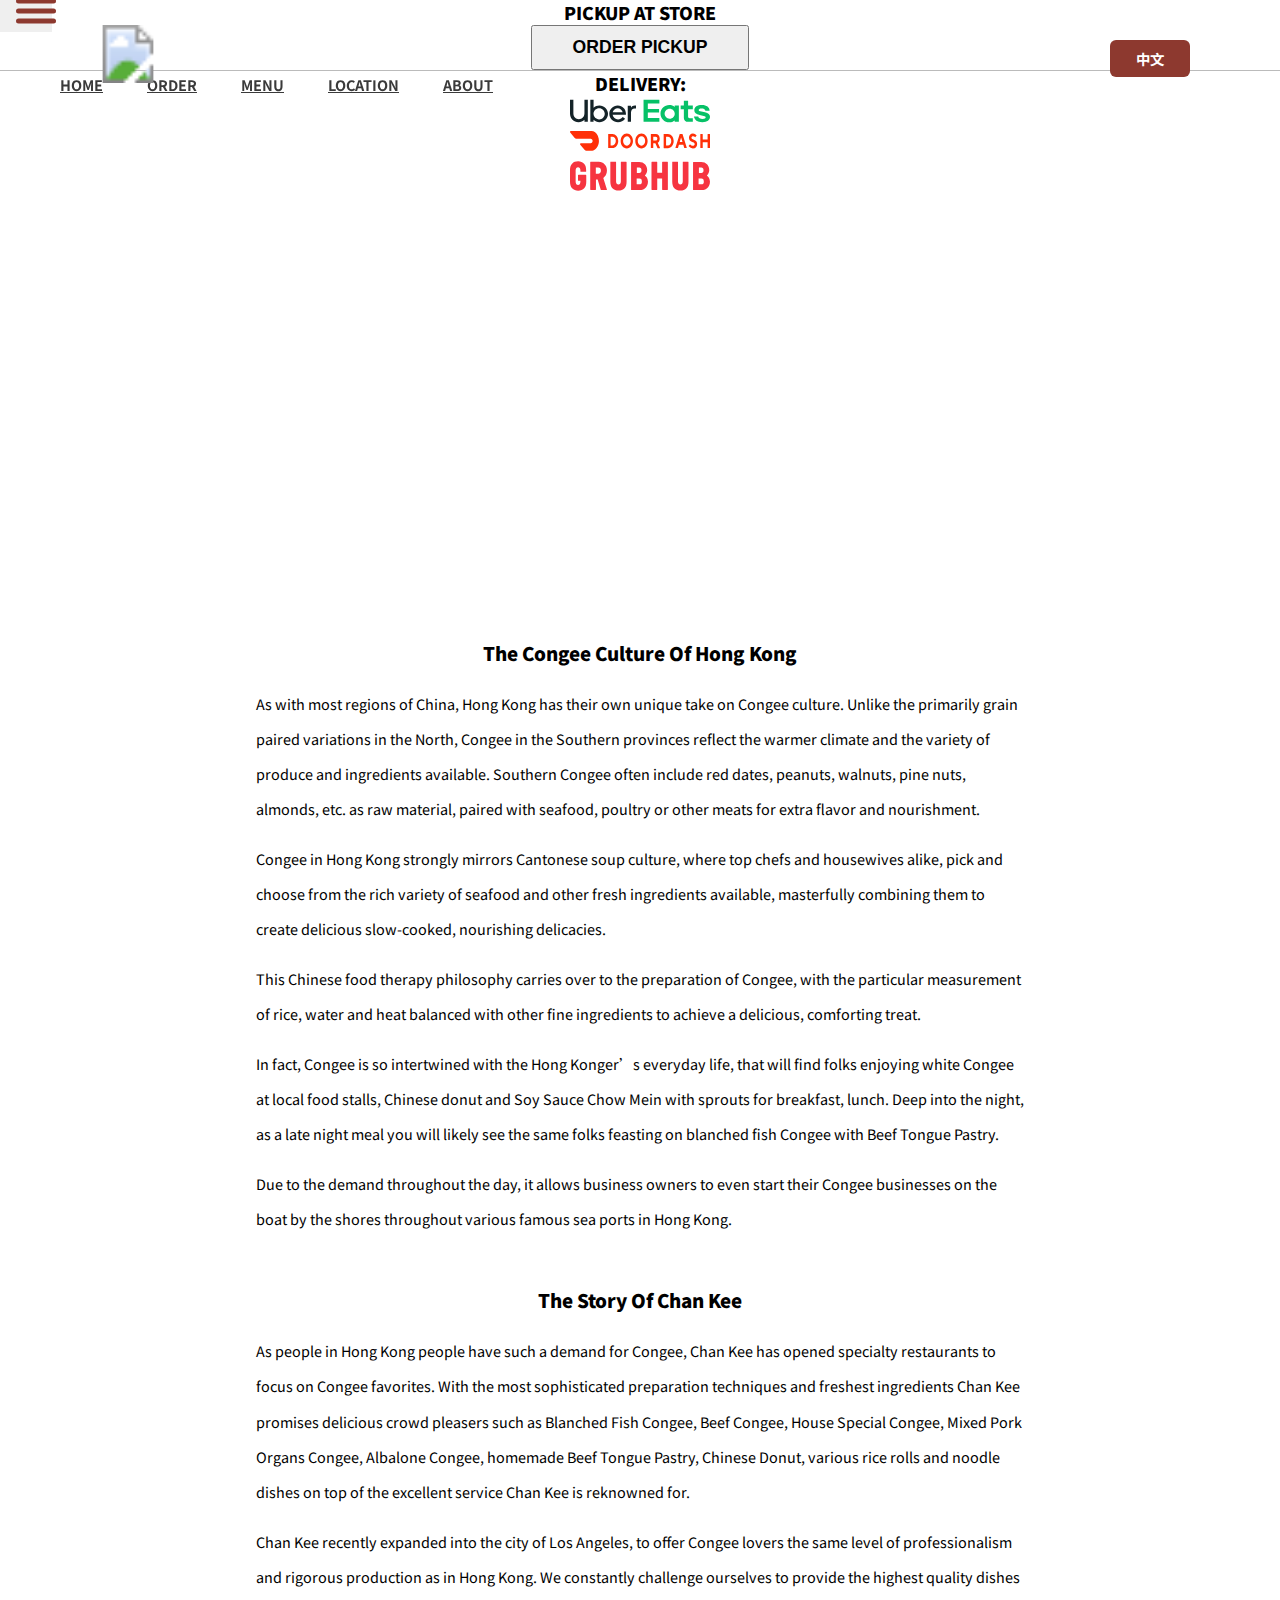
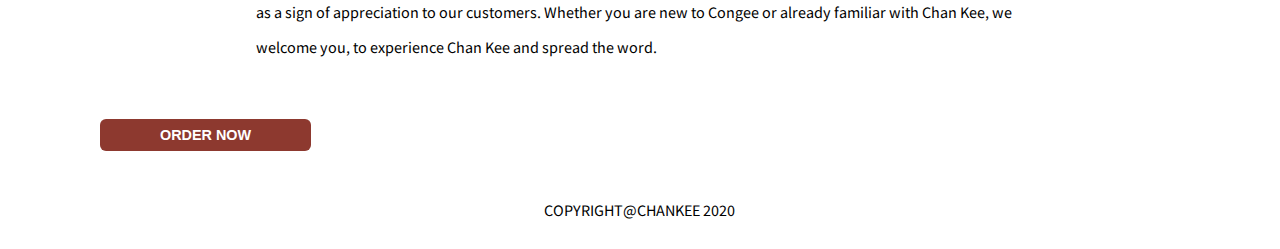
==== commit 59d72efa: "updated SEO" ====
--- a/about.html
+++ b/about.html
@@ -4,7 +4,7 @@
 <head>
     <meta charset="UTF-8" />
     <meta name="viewport" content="width=device-width, initial-scale=1.0" />
-    <title>Chan Kee</title>
+    <title>Chan Kee, Hong Kong Style Noodle House</title>
 
     <link rel="stylesheet" href="https://stackpath.bootstrapcdn.com/bootstrap/4.5.0/css/bootstrap.min.css"
         integrity="sha384-9aIt2nRpC12Uk9gS9baDl411NQApFmC26EwAOH8WgZl5MYYxFfc+NcPb1dKGj7Sk" crossorigin="anonymous" />
@@ -72,7 +72,7 @@
 
                     <!-- language button -->
                     <div class="lang-button">
-                        <button>中文</button>
+                        <button><a href="ch-about.html" >中文</a></button>
                     </div>
                 </div>
             </div>
@@ -115,7 +115,7 @@
                                                 </svg>
                                             </a>
                                         </div>
-                                        <div class="col mt-5 mt-md-5">
+                                        <div class="col mt-5 mt-md-4 pt-md-3">
                                             <a href="https://www.doordash.com/store/chan-kee-diamond-bar-1007950/en-CA" target="_blank">
                                                 <svg width="140px" height="20px">
                                                     <image xlink:href="img/DoorDash_Logo.svg" x="0" y="0" width="140px"
@@ -133,14 +133,14 @@
                                                 </svg>
                                             </a>
                                         </div>
-                                        <div class="col mt-5 mt-md-4 mb-2">
+                                        <!-- <div class="col mt-5 mt-md-4 mb-2">
                                             <a href="https://www.yamimeal.com/" target="_blank">
                                                 <svg width="140px" height="40px">
                                                     <image xlink:href="img/yamimeal.svg" x="0" y="0" width="140px"
                                                         height="40px"></image>
                                                 </svg>
                                             </a>
-                                        </div>
+                                        </div> -->
                                     </div>
                                 </div>
                             </div>
@@ -155,18 +155,18 @@
         <div class="about-container">
             <div class="about-contents">
                 <div>
-                    <h3>The Story Of [ 陳記粥皇 ]</h3>
-                </div>
-                <p>As people in Hong Kong people have such a demand for Congee, [ 陳記粥皇 ] has opened specialty restaurants to focus on Congee favorites . With the most sophisticated preparation techniques and freshest ingredients [ 陳記粥皇 ] promises delicious crowd pleasers such as 生滾魚片粥，香滑牛肉粥，生猛田雞粥，荔灣艇仔粥，狀元及第粥，鮮甜滑雞粥，名貴鮑魚粥，魚腩魚頭粥，瑤柱熬白粥等，再配上酥炸牛脷酥，特制油炸鬼，南乳咸煎餅，各式炒粉麵，即蒸滑腸粉, on top of the excellent service 陳記 is reknowned for.</p>
-                <p>[ 陳記粥皇 ] recently expanded into the city of Los Angeles, to offer Congee lovers the same level of professionalism and rigorous production as in Hong Kong. We constantly challenge ourselves to provide the highest quality dishes as a sign of appreciation to our customers. Whether you are new to Congee or already familiar with [ 陳記粥皇 ], we welcome you, to experience [ 陳記粥皇 ] and spread the word.</p>
+                    <h3>The Congee Culture Of Hong Kong</h3>
+                </div>
+                <p>As with most regions of China, Hong Kong has their own unique take on Congee culture. Unlike the primarily grain paired variations in the North, Congee in the Southern provinces reflect the warmer climate and the variety of produce and ingredients available. Southern Congee often include red dates, peanuts, walnuts, pine nuts, almonds, etc. as raw material, paired with seafood, poultry or other meats for extra flavor and nourishment.</p>
+                <p>Congee in Hong Kong strongly mirrors Cantonese soup culture, where top chefs and housewives alike, pick and choose from the rich variety of seafood and other fresh ingredients available, masterfully combining them to create delicious slow-cooked, nourishing delicacies.</p>
+                <p>This Chinese food therapy philosophy carries over to the preparation of Congee, with the particular measurement of rice, water and heat balanced with other fine ingredients to achieve a delicious, comforting treat.</p>
+                <p>In fact, Congee is so intertwined with the Hong Konger’s everyday life, that will find folks enjoying white Congee at local food stalls, Chinese donut and Soy Sauce Chow Mein with sprouts for breakfast, lunch. Deep into the night, as a late night meal you will likely see the same folks feasting on blanched fish Congee with Beef Tongue Pastry.</p>
+                <p>Due to the demand throughout the day, it allows business owners to even start their Congee businesses on the boat by the shores throughout various famous sea ports in Hong Kong.</p>
                 <div class="paragraph">
-                    <h3>The Congee Culture Of Hong Kong</h3>
-                </div>
-                <p>As with most regions of China, Hong Kong has her own unique take on Congee culture. Unlike the primarily grain paired variations in the North, Congee in the Southern provinces reflect the warmer climate and the variety of produce and ingredients available. Southern Congee often include red dates, peanuts, walnuts, pine nuts, almonds, etc. as raw material, paired with seafood, poultry or other meats for extra flavor and nourishment. </p>
-                <p>Congee in Hong Kong strongly mirrors Cantonese soup culture (煲湯?), where top chefs and housewives alike, pick and choose from the rich variety of seafood and other fresh ingredients available, masterfully combining them to create delicious slow-cooked, nourishing delicacies.</p>
-                <p>This Chinese food therapy (食療) philosophy carries over to the preparation of Congee, with the particular measurement of rice, water and heat balanced with other fine ingredients to achieve a delicious, comforting treat.</p>
-                <p>In fact, Congee is so intertwined with the Hongkonger’s everyday life, that will find folks enjoying white Congee at (大牌檔???) 油炸鬼或芽菜炒麵.for breakfast, lunch. Deep into the night, as a fourth meal (夜宵) you will likely see the same folks feasting on blanched fish Congee (生滾魚片粥) with (牛脷酥)?</p>
-
+                    <h3>The Story Of Chan Kee</h3>
+                </div>
+                <p>As people in Hong Kong people have such a demand for Congee, Chan Kee has opened specialty restaurants to focus on Congee favorites. With the most sophisticated preparation techniques and freshest ingredients Chan Kee promises delicious crowd pleasers such as Blanched Fish Congee, Beef Congee, House Special Congee, Mixed Pork Organs Congee, Albalone Congee, homemade Beef Tongue Pastry, Chinese Donut, various rice rolls and noodle dishes on top of the excellent service Chan Kee is reknowned for.</p>
+                <p>Chan Kee recently expanded into the city of Los Angeles, to offer Congee lovers the same level of professionalism and rigorous production as in Hong Kong. We constantly challenge ourselves to provide the highest quality dishes as a sign of appreciation to our customers. Whether you are new to Congee or already familiar with Chan Kee, we welcome you, to experience Chan Kee and spread the word.</p>
             </div>
         </div>
 
--- a/css/index.css
+++ b/css/index.css
@@ -241,15 +241,18 @@
   margin: 0;
   min-width: 80px;
   padding: 8px 0;
-  text-decoration: none;
   outline: none;
   border-radius: 6px;
   border: none;
   background-color: #8D392F;
-  color: #fff;
   font-size: 0.9rem;
   font-weight: bold;
   font-family: 'Noto Sans TC', sans-serif;
+}
+
+body .container .header-container .header .background-image .lang-button button a {
+  color: #fff;
+  text-decoration: none;
 }
 
 body .container .header-container .header .background-image .lang-button button:hover {
@@ -683,6 +686,10 @@
   }
 }
 
+body .container .body-section-container .intro-section-container .last-section-image-contiainer {
+  overflow: hidden;
+}
+
 body .container .footer {
   position: relative;
   bottom: 0;
